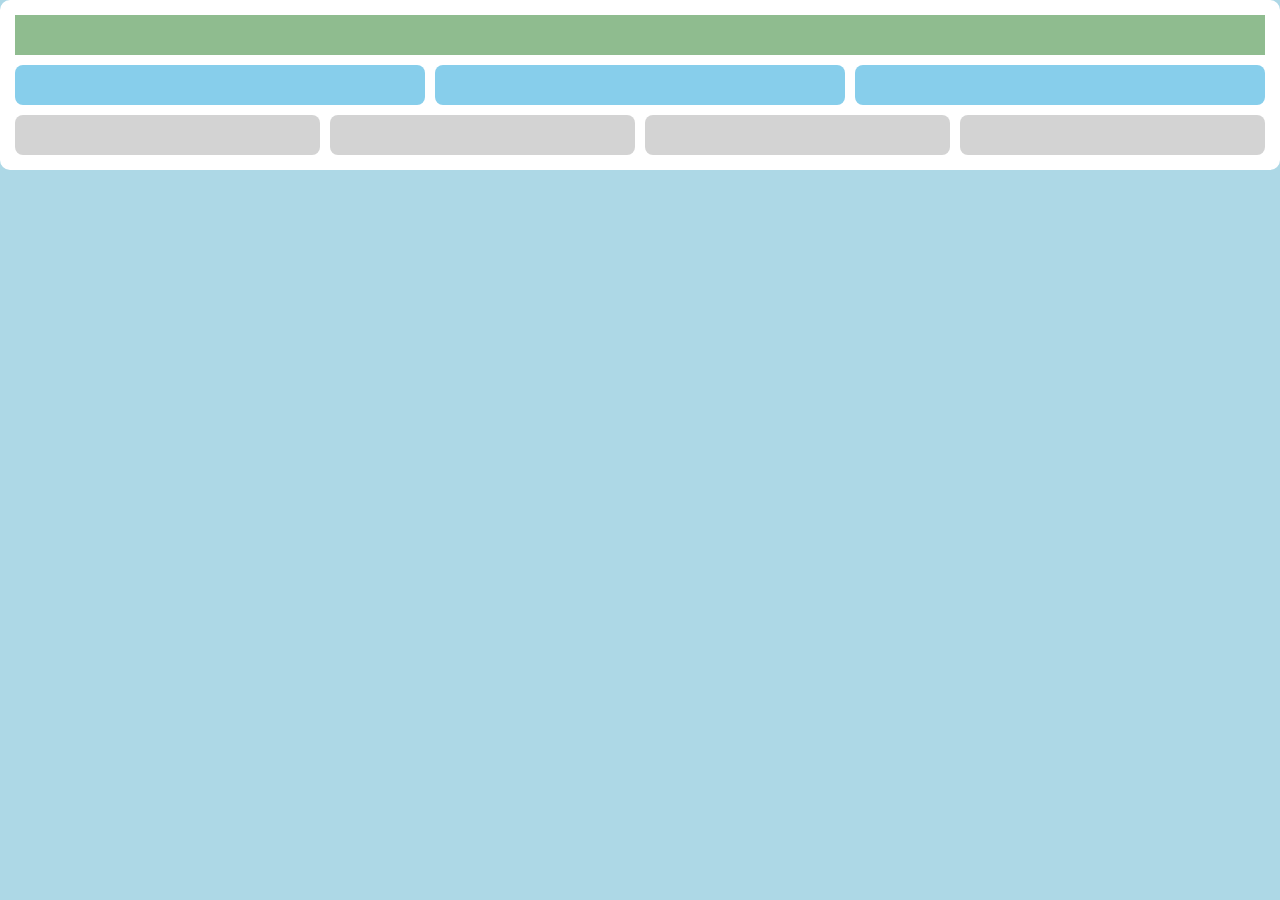
==== index.html @ fe2f37c5 "Add files via upload" ====
<!DOCTYPE html>
<html lang="en">
<head>
    <meta charset="UTF-8">
    <meta name="viewport" content="width=device-width, initial-scale=1.0">
    <title>1113568</title>
    <link rel="stylesheet" href="style.css">
</head>
<body>
    <div id="container">
        <div id="header"></div>
        <div id="content">
            <div id="box1"></div>
            <div id="box2"></div>
            <div id="box3"></div>
        </div>
        <div id="footer">
            <div id="footer-box1"></div>
            <div id="footer-box2"></div>
            <div id="footer-box3"></div>
            <div id="footer-box4"></div>
        </div>
    </div>
</body>
</html>
---- style.css ----
body {
    margin: 0;
    background-color: lightblue;
}

#container {
    max-width: none;
    margin: 0 auto;
    background: white;
    border: 5px solid white;
    border-radius: 10px;
    overflow: hidden;
    padding: 10px;
}

#header {
    background: DarkSeaGreen;
    color: white;
    text-align: center;
    padding: 20px;
    font-size: 24px;
    font-weight: bold;
}

#content {
    display: flex;
    gap: 10px;
    margin-top: 10px;
}

#box1, #box2, #box3 {
    flex: 1;
    background: SkyBlue;
    padding: 20px;
    color: white;
    text-align: center;
    font-size: 18px;
    font-weight: bold;
    border-radius: 8px;
}

#footer {
    display: flex;
    gap: 10px;
    margin-top: 10px;
}

#footer-box1, #footer-box2, #footer-box3, #footer-box4 {
    flex: 1;
    background: lightgray;
    padding: 20px;
    text-align: center;
    font-size: 16px;
    color: black;
    border-radius: 8px;
}

@media (max-width: 480px) {
    #content, #footer {
        flex-direction: column;
        gap: 10px;
    }

    #box1, #box2, #box3, 
    #footer-box1, #footer-box2, #footer-box3, #footer-box4 {
        width: 100%;
    }
}
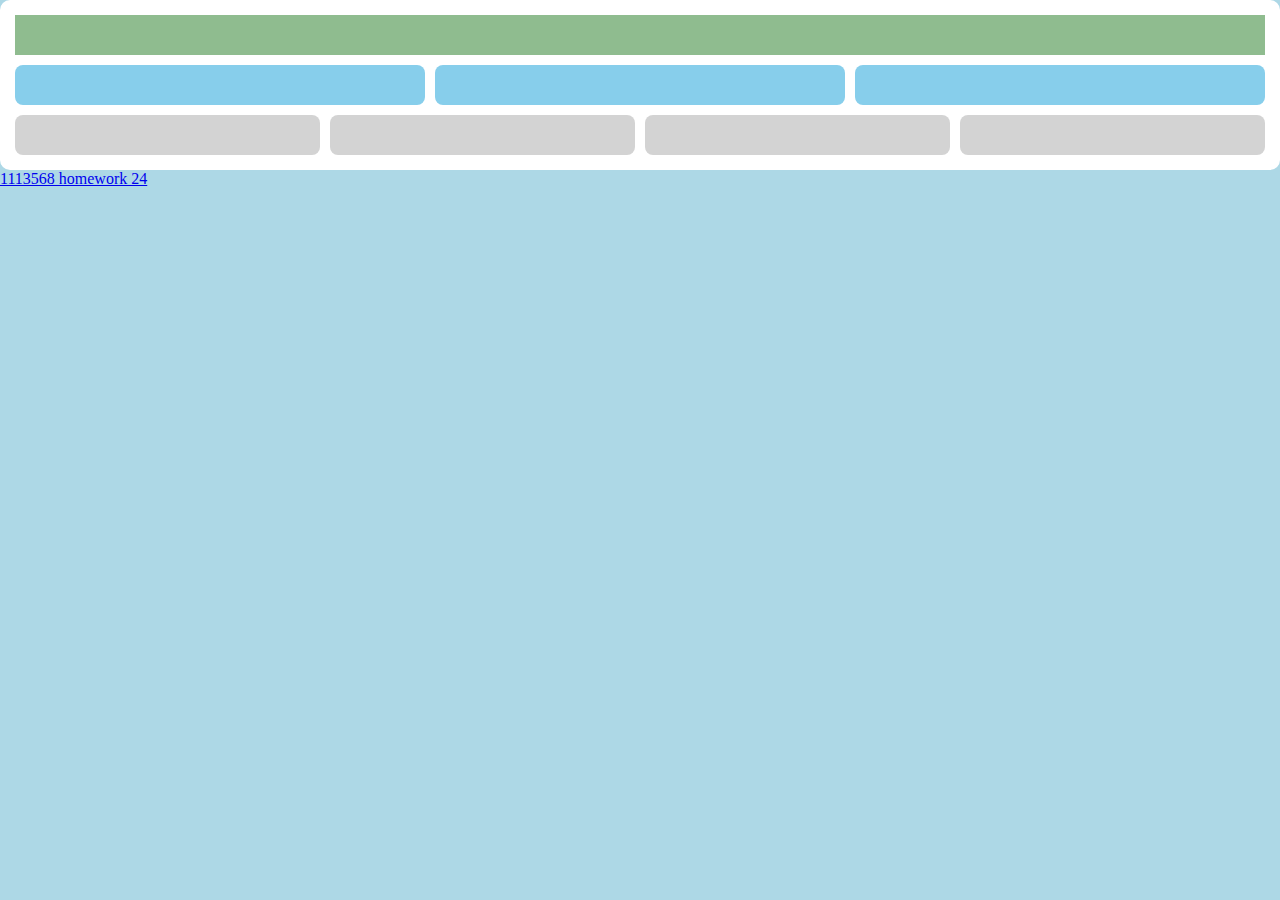
==== commit a82d9d1a: "Update index.html" ====
--- a/index.html
+++ b/index.html
@@ -21,5 +21,6 @@
             <div id="footer-box4"></div>
         </div>
     </div>
+    <a href="1113568_24.html">1113568 homework 24</a>
 </body>
 </html>
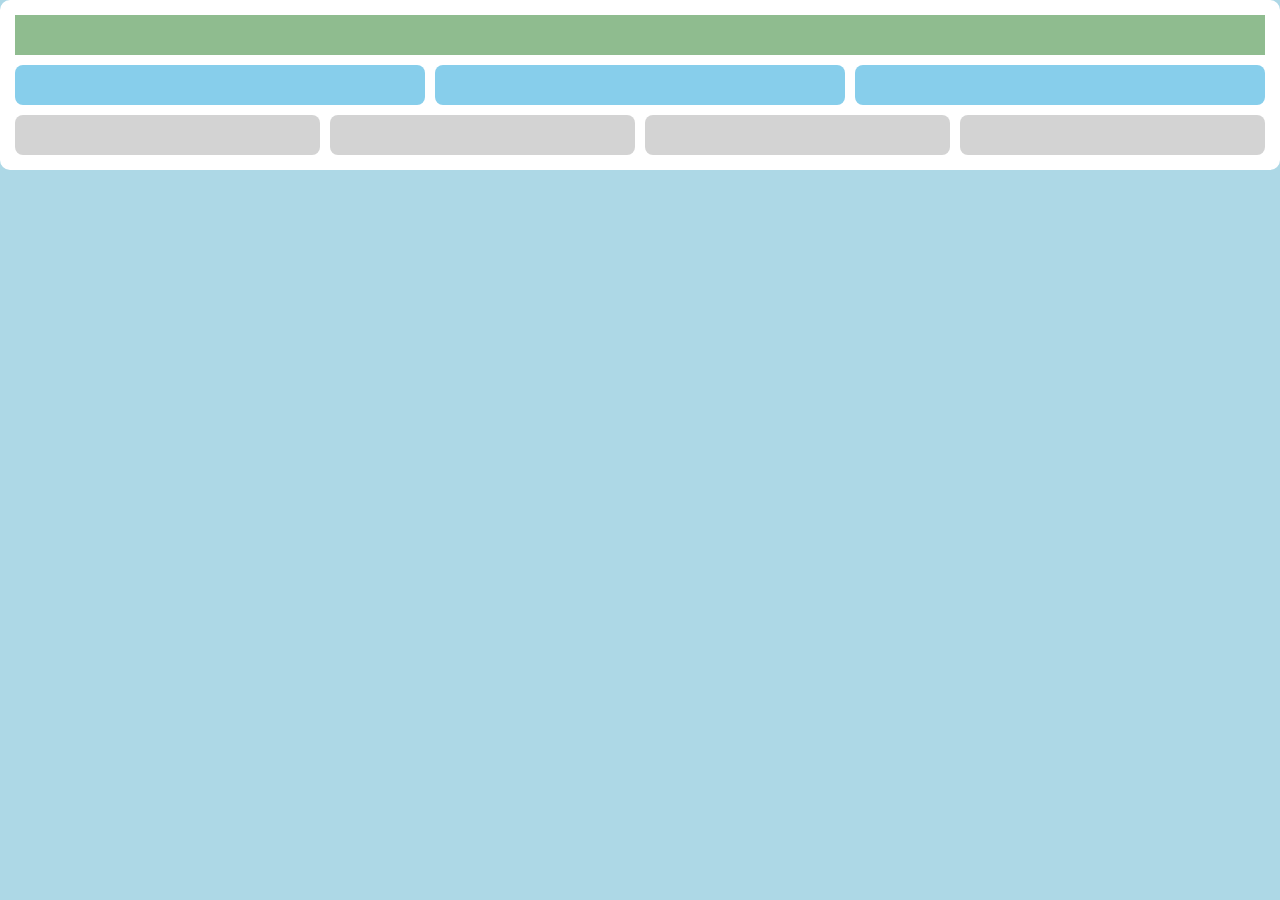
==== commit 8bac5496: "Update index.html" ====
--- a/index.html
+++ b/index.html
@@ -21,6 +21,5 @@
             <div id="footer-box4"></div>
         </div>
     </div>
-    <a href="1113568_24.html">1113568 homework 24</a>
 </body>
 </html>
